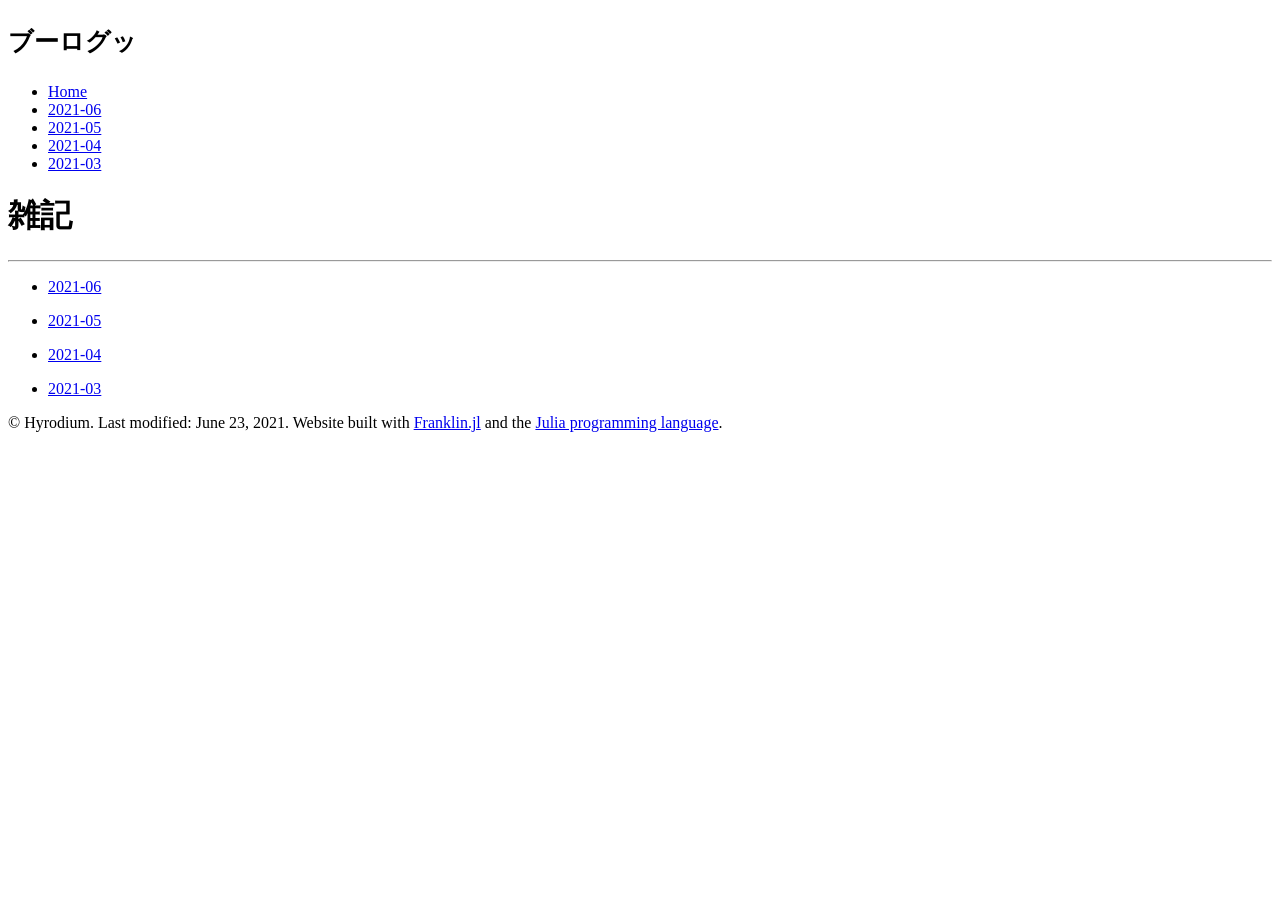
==== index.html @ 352aa860 "Deploying to gh-pages from  @ 4b5498c6d5b73a26250e05cb54c9663188413fc5 🚀" ====
<!doctype html> <html lang=ja > <meta charset=UTF-8 > <meta name=viewport  content="width=device-width, initial-scale=1"> <link href="/blog/css/franklin.css" rel=stylesheet > <link href="/blog/css/vela.css" rel=stylesheet > <script src="/blog/libs/vela/jquery.min.js"></script> <link rel=icon  href="/blog/assets/favicon.ico"> <title>ブローグッ</title> <div class=main-nav  id=menu > <div class=flex-container > <span class=sidebar-brand > <h3 style='font-size: 25px'>ブーログッ</h3> </span> </div> <nav class=sidebar-nav > <ul class=metismenu  id=metismenu  > <li><a href="/blog/index.html">Home</a> <li><a href="/blog/2021-06/">2021-06</a> <li><a href="/blog/2021-05/">2021-05</a> <li><a href="/blog/2021-04/">2021-04</a> <li><a href="/blog/2021-03/">2021-03</a> </ul> </nav> </div> <main id=panel > <div class="toggle-button hamburger hamburger--spin"> <div class=hamburger-box > <div class=hamburger-inner ></div> </div> </div> <h1 class="page title">雑記</h1> <hr> <div class=franklin-content ><ul> <li><p><a href="/blog/2021-06/">2021-06</a></p> <li><p><a href="/blog/2021-05/">2021-05</a></p> <li><p><a href="/blog/2021-04/">2021-04</a></p> <li><p><a href="/blog/2021-03/">2021-03</a></p> </ul> <div class=page-foot > <div class=copyright > &copy; Hyrodium. Last modified: June 23, 2021. Website built with <a href="https://github.com/tlienart/Franklin.jl">Franklin.jl</a> and the <a href="https://julialang.org">Julia programming language</a>. </div> </div> </div> </main> <script src="/blog/libs/vela/metisMenu.min.js"></script> <script src="/blog/libs/vela/slideout.min.js"></script>
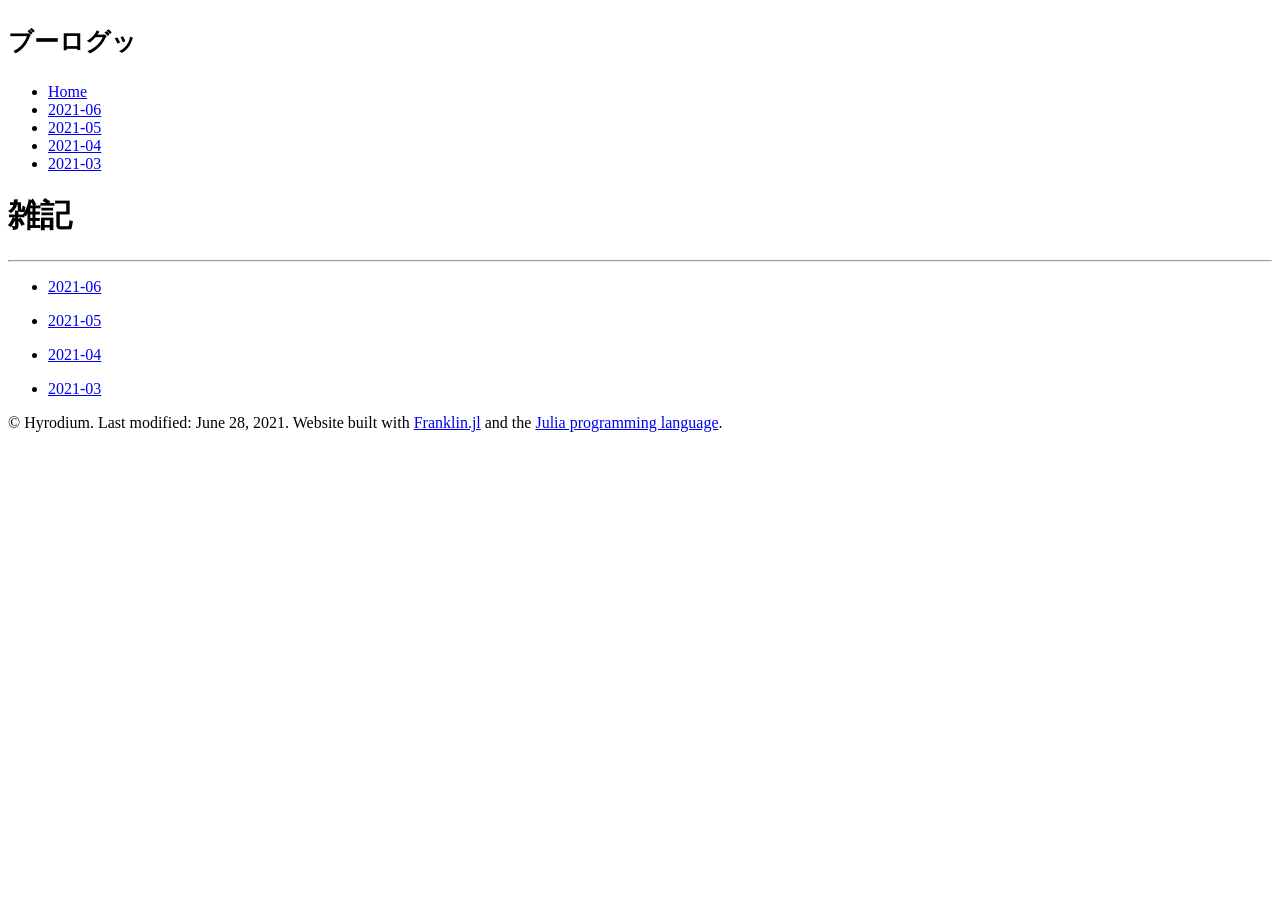
==== commit ddb1637a: "Deploying to gh-pages from  @ 4e262ed561102e9f337beb8de1df21e511febd5a 🚀" ====
--- a/index.html
+++ b/index.html
@@ -1 +1 @@
-<!doctype html> <html lang=ja > <meta charset=UTF-8 > <meta name=viewport  content="width=device-width, initial-scale=1"> <link href="/blog/css/franklin.css" rel=stylesheet > <link href="/blog/css/vela.css" rel=stylesheet > <script src="/blog/libs/vela/jquery.min.js"></script> <link rel=icon  href="/blog/assets/favicon.ico"> <title>ブローグッ</title> <div class=main-nav  id=menu > <div class=flex-container > <span class=sidebar-brand > <h3 style='font-size: 25px'>ブーログッ</h3> </span> </div> <nav class=sidebar-nav > <ul class=metismenu  id=metismenu  > <li><a href="/blog/index.html">Home</a> <li><a href="/blog/2021-06/">2021-06</a> <li><a href="/blog/2021-05/">2021-05</a> <li><a href="/blog/2021-04/">2021-04</a> <li><a href="/blog/2021-03/">2021-03</a> </ul> </nav> </div> <main id=panel > <div class="toggle-button hamburger hamburger--spin"> <div class=hamburger-box > <div class=hamburger-inner ></div> </div> </div> <h1 class="page title">雑記</h1> <hr> <div class=franklin-content ><ul> <li><p><a href="/blog/2021-06/">2021-06</a></p> <li><p><a href="/blog/2021-05/">2021-05</a></p> <li><p><a href="/blog/2021-04/">2021-04</a></p> <li><p><a href="/blog/2021-03/">2021-03</a></p> </ul> <div class=page-foot > <div class=copyright > &copy; Hyrodium. Last modified: June 23, 2021. Website built with <a href="https://github.com/tlienart/Franklin.jl">Franklin.jl</a> and the <a href="https://julialang.org">Julia programming language</a>. </div> </div> </div> </main> <script src="/blog/libs/vela/metisMenu.min.js"></script> <script src="/blog/libs/vela/slideout.min.js"></script>+<!doctype html> <html lang=ja > <meta charset=UTF-8 > <meta name=viewport  content="width=device-width, initial-scale=1"> <link href="/blog/css/franklin.css" rel=stylesheet > <link href="/blog/css/vela.css" rel=stylesheet > <script src="/blog/libs/vela/jquery.min.js"></script> <link rel=icon  href="/blog/assets/favicon.ico"> <title>ブローグッ</title> <div class=main-nav  id=menu > <div class=flex-container > <span class=sidebar-brand > <h3 style='font-size: 25px'>ブーログッ</h3> </span> </div> <nav class=sidebar-nav > <ul class=metismenu  id=metismenu  > <li><a href="/blog/index.html">Home</a> <li><a href="/blog/2021-06/">2021-06</a> <li><a href="/blog/2021-05/">2021-05</a> <li><a href="/blog/2021-04/">2021-04</a> <li><a href="/blog/2021-03/">2021-03</a> </ul> </nav> </div> <main id=panel > <div class="toggle-button hamburger hamburger--spin"> <div class=hamburger-box > <div class=hamburger-inner ></div> </div> </div> <h1 class="page title">雑記</h1> <hr> <div class=franklin-content ><ul> <li><p><a href="/blog/2021-06/">2021-06</a></p> <li><p><a href="/blog/2021-05/">2021-05</a></p> <li><p><a href="/blog/2021-04/">2021-04</a></p> <li><p><a href="/blog/2021-03/">2021-03</a></p> </ul> <div class=page-foot > <div class=copyright > &copy; Hyrodium. Last modified: June 28, 2021. Website built with <a href="https://github.com/tlienart/Franklin.jl">Franklin.jl</a> and the <a href="https://julialang.org">Julia programming language</a>. </div> </div> </div> </main> <script src="/blog/libs/vela/metisMenu.min.js"></script> <script src="/blog/libs/vela/slideout.min.js"></script>
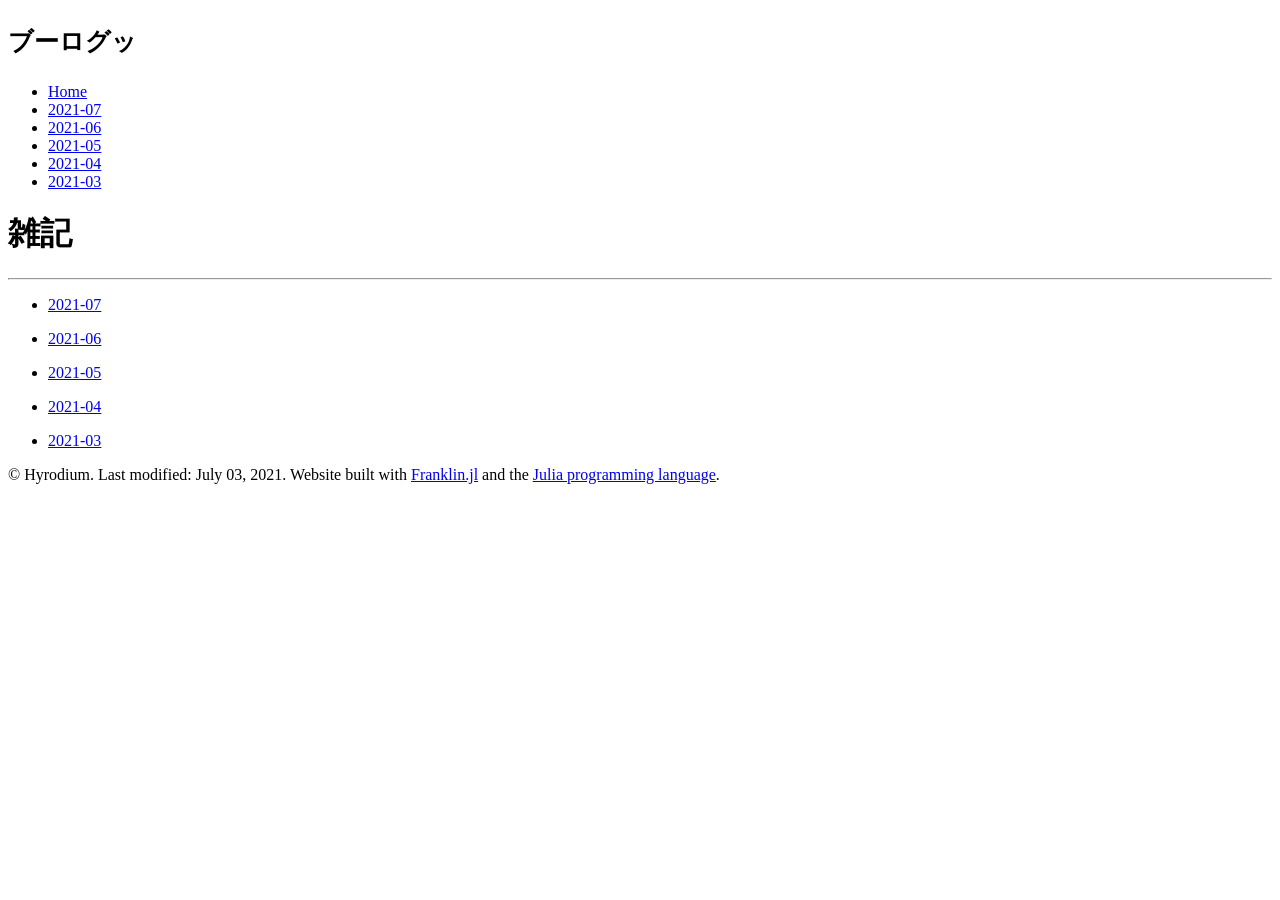
==== commit 1647f1cb: "Deploying to gh-pages from  @ 16c3fb45f56a26c690fb29f1cda28e03405113d2 🚀" ====
--- a/index.html
+++ b/index.html
@@ -1 +1 @@
-<!doctype html> <html lang=ja > <meta charset=UTF-8 > <meta name=viewport  content="width=device-width, initial-scale=1"> <link href="/blog/css/franklin.css" rel=stylesheet > <link href="/blog/css/vela.css" rel=stylesheet > <script src="/blog/libs/vela/jquery.min.js"></script> <link rel=icon  href="/blog/assets/favicon.ico"> <title>ブローグッ</title> <div class=main-nav  id=menu > <div class=flex-container > <span class=sidebar-brand > <h3 style='font-size: 25px'>ブーログッ</h3> </span> </div> <nav class=sidebar-nav > <ul class=metismenu  id=metismenu  > <li><a href="/blog/index.html">Home</a> <li><a href="/blog/2021-06/">2021-06</a> <li><a href="/blog/2021-05/">2021-05</a> <li><a href="/blog/2021-04/">2021-04</a> <li><a href="/blog/2021-03/">2021-03</a> </ul> </nav> </div> <main id=panel > <div class="toggle-button hamburger hamburger--spin"> <div class=hamburger-box > <div class=hamburger-inner ></div> </div> </div> <h1 class="page title">雑記</h1> <hr> <div class=franklin-content ><ul> <li><p><a href="/blog/2021-06/">2021-06</a></p> <li><p><a href="/blog/2021-05/">2021-05</a></p> <li><p><a href="/blog/2021-04/">2021-04</a></p> <li><p><a href="/blog/2021-03/">2021-03</a></p> </ul> <div class=page-foot > <div class=copyright > &copy; Hyrodium. Last modified: June 28, 2021. Website built with <a href="https://github.com/tlienart/Franklin.jl">Franklin.jl</a> and the <a href="https://julialang.org">Julia programming language</a>. </div> </div> </div> </main> <script src="/blog/libs/vela/metisMenu.min.js"></script> <script src="/blog/libs/vela/slideout.min.js"></script>+<!doctype html> <html lang=ja > <meta charset=UTF-8 > <meta name=viewport  content="width=device-width, initial-scale=1"> <link href="/blog/css/franklin.css" rel=stylesheet > <link href="/blog/css/vela.css" rel=stylesheet > <script src="/blog/libs/vela/jquery.min.js"></script> <link rel=icon  href="/blog/assets/favicon.ico"> <title>ブローグッ</title> <div class=main-nav  id=menu > <div class=flex-container > <span class=sidebar-brand > <h3 style='font-size: 25px'>ブーログッ</h3> </span> </div> <nav class=sidebar-nav > <ul class=metismenu  id=metismenu  > <li><a href="/blog/index.html">Home</a> <li><a href="/blog/2021-07/">2021-07</a> <li><a href="/blog/2021-06/">2021-06</a> <li><a href="/blog/2021-05/">2021-05</a> <li><a href="/blog/2021-04/">2021-04</a> <li><a href="/blog/2021-03/">2021-03</a> </ul> </nav> </div> <main id=panel > <div class="toggle-button hamburger hamburger--spin"> <div class=hamburger-box > <div class=hamburger-inner ></div> </div> </div> <h1 class="page title">雑記</h1> <hr> <div class=franklin-content ><ul> <li><p><a href="/blog/2021-07/">2021-07</a></p> <li><p><a href="/blog/2021-06/">2021-06</a></p> <li><p><a href="/blog/2021-05/">2021-05</a></p> <li><p><a href="/blog/2021-04/">2021-04</a></p> <li><p><a href="/blog/2021-03/">2021-03</a></p> </ul> <div class=page-foot > <div class=copyright > &copy; Hyrodium. Last modified: July 03, 2021. Website built with <a href="https://github.com/tlienart/Franklin.jl">Franklin.jl</a> and the <a href="https://julialang.org">Julia programming language</a>. </div> </div> </div> </main> <script src="/blog/libs/vela/metisMenu.min.js"></script> <script src="/blog/libs/vela/slideout.min.js"></script>
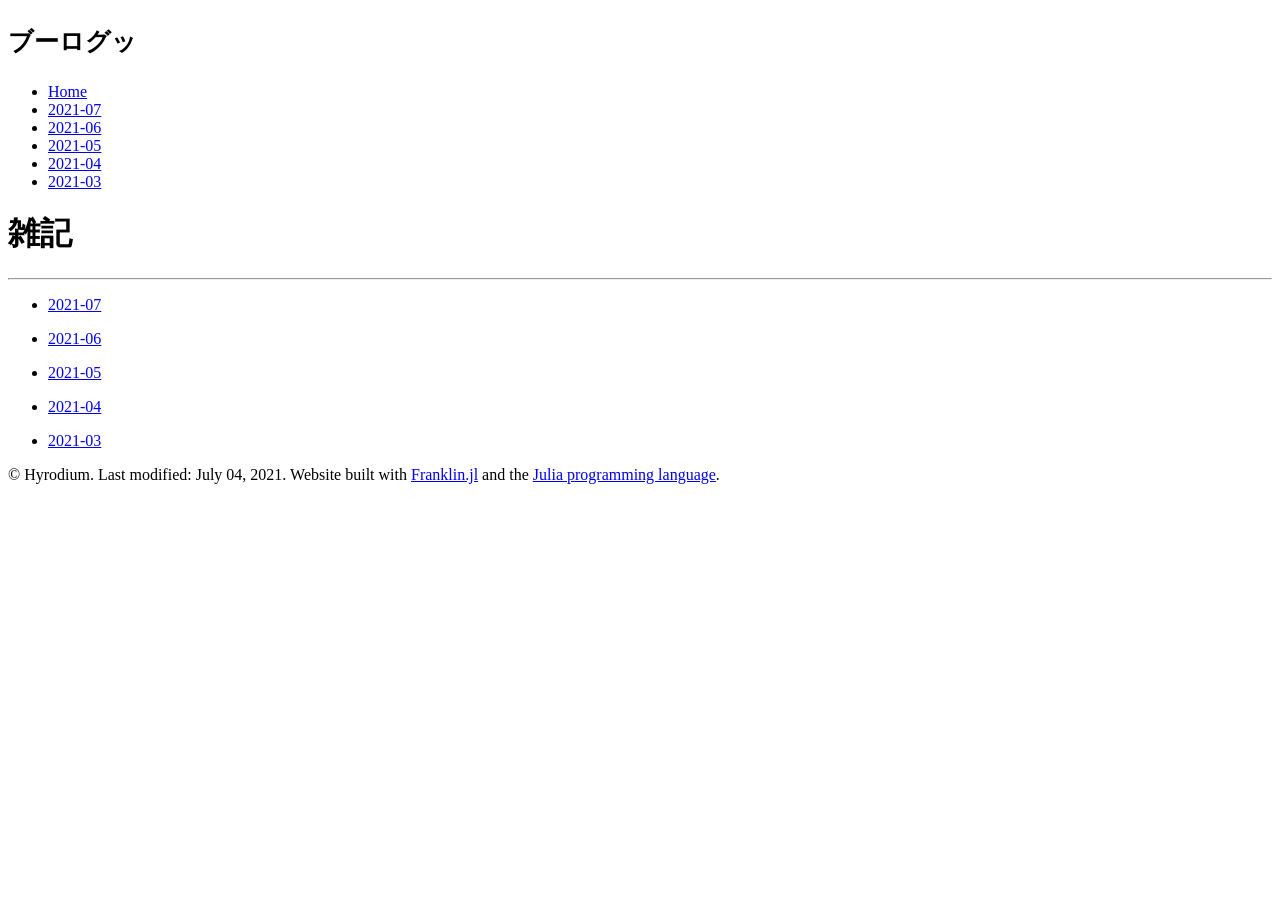
==== commit ac94da20: "Deploying to gh-pages from  @ 1240a013e0447bb2cce31087d0e14ca42e0653b8 🚀" ====
--- a/index.html
+++ b/index.html
@@ -1 +1 @@
-<!doctype html> <html lang=ja > <meta charset=UTF-8 > <meta name=viewport  content="width=device-width, initial-scale=1"> <link href="/blog/css/franklin.css" rel=stylesheet > <link href="/blog/css/vela.css" rel=stylesheet > <script src="/blog/libs/vela/jquery.min.js"></script> <link rel=icon  href="/blog/assets/favicon.ico"> <title>ブローグッ</title> <div class=main-nav  id=menu > <div class=flex-container > <span class=sidebar-brand > <h3 style='font-size: 25px'>ブーログッ</h3> </span> </div> <nav class=sidebar-nav > <ul class=metismenu  id=metismenu  > <li><a href="/blog/index.html">Home</a> <li><a href="/blog/2021-07/">2021-07</a> <li><a href="/blog/2021-06/">2021-06</a> <li><a href="/blog/2021-05/">2021-05</a> <li><a href="/blog/2021-04/">2021-04</a> <li><a href="/blog/2021-03/">2021-03</a> </ul> </nav> </div> <main id=panel > <div class="toggle-button hamburger hamburger--spin"> <div class=hamburger-box > <div class=hamburger-inner ></div> </div> </div> <h1 class="page title">雑記</h1> <hr> <div class=franklin-content ><ul> <li><p><a href="/blog/2021-07/">2021-07</a></p> <li><p><a href="/blog/2021-06/">2021-06</a></p> <li><p><a href="/blog/2021-05/">2021-05</a></p> <li><p><a href="/blog/2021-04/">2021-04</a></p> <li><p><a href="/blog/2021-03/">2021-03</a></p> </ul> <div class=page-foot > <div class=copyright > &copy; Hyrodium. Last modified: July 03, 2021. Website built with <a href="https://github.com/tlienart/Franklin.jl">Franklin.jl</a> and the <a href="https://julialang.org">Julia programming language</a>. </div> </div> </div> </main> <script src="/blog/libs/vela/metisMenu.min.js"></script> <script src="/blog/libs/vela/slideout.min.js"></script>+<!doctype html> <html lang=ja > <meta charset=UTF-8 > <meta name=viewport  content="width=device-width, initial-scale=1"> <link href="/blog/css/franklin.css" rel=stylesheet > <link href="/blog/css/vela.css" rel=stylesheet > <script src="/blog/libs/vela/jquery.min.js"></script> <link rel=icon  href="/blog/assets/favicon.ico"> <title>ブローグッ</title> <div class=main-nav  id=menu > <div class=flex-container > <span class=sidebar-brand > <h3 style='font-size: 25px'>ブーログッ</h3> </span> </div> <nav class=sidebar-nav > <ul class=metismenu  id=metismenu  > <li><a href="/blog/index.html">Home</a> <li><a href="/blog/2021-07/">2021-07</a> <li><a href="/blog/2021-06/">2021-06</a> <li><a href="/blog/2021-05/">2021-05</a> <li><a href="/blog/2021-04/">2021-04</a> <li><a href="/blog/2021-03/">2021-03</a> </ul> </nav> </div> <main id=panel > <div class="toggle-button hamburger hamburger--spin"> <div class=hamburger-box > <div class=hamburger-inner ></div> </div> </div> <h1 class="page title">雑記</h1> <hr> <div class=franklin-content ><ul> <li><p><a href="/blog/2021-07/">2021-07</a></p> <li><p><a href="/blog/2021-06/">2021-06</a></p> <li><p><a href="/blog/2021-05/">2021-05</a></p> <li><p><a href="/blog/2021-04/">2021-04</a></p> <li><p><a href="/blog/2021-03/">2021-03</a></p> </ul> <div class=page-foot > <div class=copyright > &copy; Hyrodium. Last modified: July 04, 2021. Website built with <a href="https://github.com/tlienart/Franklin.jl">Franklin.jl</a> and the <a href="https://julialang.org">Julia programming language</a>. </div> </div> </div> </main> <script src="/blog/libs/vela/metisMenu.min.js"></script> <script src="/blog/libs/vela/slideout.min.js"></script>
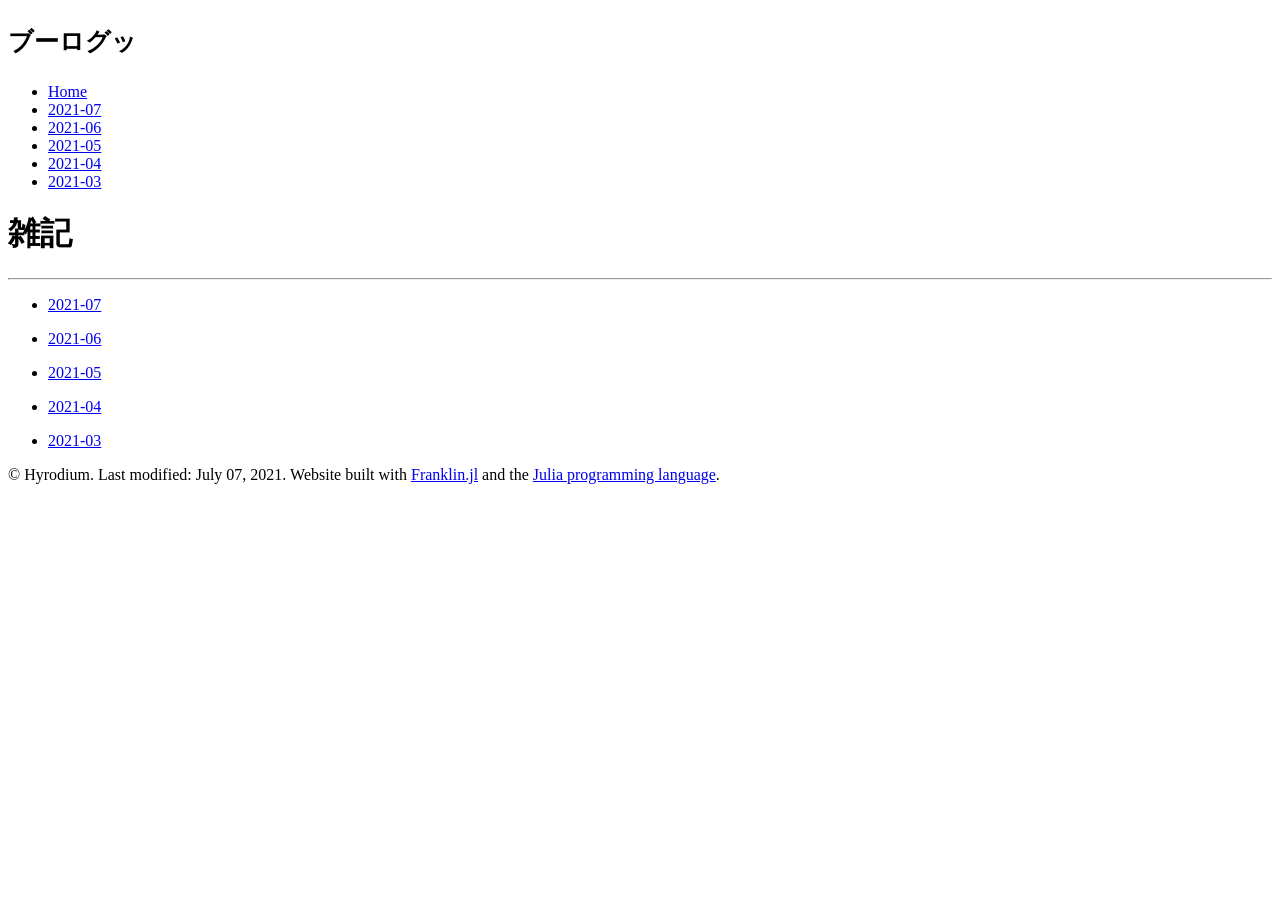
==== commit eeabbd0b: "Deploying to gh-pages from  @ 77ef19f5c92a2acf3356fe73f3263bb60edae6d8 🚀" ====
--- a/index.html
+++ b/index.html
@@ -1 +1 @@
-<!doctype html> <html lang=ja > <meta charset=UTF-8 > <meta name=viewport  content="width=device-width, initial-scale=1"> <link href="/blog/css/franklin.css" rel=stylesheet > <link href="/blog/css/vela.css" rel=stylesheet > <script src="/blog/libs/vela/jquery.min.js"></script> <link rel=icon  href="/blog/assets/favicon.ico"> <title>ブローグッ</title> <div class=main-nav  id=menu > <div class=flex-container > <span class=sidebar-brand > <h3 style='font-size: 25px'>ブーログッ</h3> </span> </div> <nav class=sidebar-nav > <ul class=metismenu  id=metismenu  > <li><a href="/blog/index.html">Home</a> <li><a href="/blog/2021-07/">2021-07</a> <li><a href="/blog/2021-06/">2021-06</a> <li><a href="/blog/2021-05/">2021-05</a> <li><a href="/blog/2021-04/">2021-04</a> <li><a href="/blog/2021-03/">2021-03</a> </ul> </nav> </div> <main id=panel > <div class="toggle-button hamburger hamburger--spin"> <div class=hamburger-box > <div class=hamburger-inner ></div> </div> </div> <h1 class="page title">雑記</h1> <hr> <div class=franklin-content ><ul> <li><p><a href="/blog/2021-07/">2021-07</a></p> <li><p><a href="/blog/2021-06/">2021-06</a></p> <li><p><a href="/blog/2021-05/">2021-05</a></p> <li><p><a href="/blog/2021-04/">2021-04</a></p> <li><p><a href="/blog/2021-03/">2021-03</a></p> </ul> <div class=page-foot > <div class=copyright > &copy; Hyrodium. Last modified: July 04, 2021. Website built with <a href="https://github.com/tlienart/Franklin.jl">Franklin.jl</a> and the <a href="https://julialang.org">Julia programming language</a>. </div> </div> </div> </main> <script src="/blog/libs/vela/metisMenu.min.js"></script> <script src="/blog/libs/vela/slideout.min.js"></script>+<!doctype html> <html lang=ja > <meta charset=UTF-8 > <meta name=viewport  content="width=device-width, initial-scale=1"> <link href="/blog/css/franklin.css" rel=stylesheet > <link href="/blog/css/vela.css" rel=stylesheet > <script src="/blog/libs/vela/jquery.min.js"></script> <link rel=icon  href="/blog/assets/favicon.ico"> <title>ブローグッ</title> <div class=main-nav  id=menu > <div class=flex-container > <span class=sidebar-brand > <h3 style='font-size: 25px'>ブーログッ</h3> </span> </div> <nav class=sidebar-nav > <ul class=metismenu  id=metismenu  > <li><a href="/blog/index.html">Home</a> <li><a href="/blog/2021-07/">2021-07</a> <li><a href="/blog/2021-06/">2021-06</a> <li><a href="/blog/2021-05/">2021-05</a> <li><a href="/blog/2021-04/">2021-04</a> <li><a href="/blog/2021-03/">2021-03</a> </ul> </nav> </div> <main id=panel > <div class="toggle-button hamburger hamburger--spin"> <div class=hamburger-box > <div class=hamburger-inner ></div> </div> </div> <h1 class="page title">雑記</h1> <hr> <div class=franklin-content ><ul> <li><p><a href="/blog/2021-07/">2021-07</a></p> <li><p><a href="/blog/2021-06/">2021-06</a></p> <li><p><a href="/blog/2021-05/">2021-05</a></p> <li><p><a href="/blog/2021-04/">2021-04</a></p> <li><p><a href="/blog/2021-03/">2021-03</a></p> </ul> <div class=page-foot > <div class=copyright > &copy; Hyrodium. Last modified: July 07, 2021. Website built with <a href="https://github.com/tlienart/Franklin.jl">Franklin.jl</a> and the <a href="https://julialang.org">Julia programming language</a>. </div> </div> </div> </main> <script src="/blog/libs/vela/metisMenu.min.js"></script> <script src="/blog/libs/vela/slideout.min.js"></script>
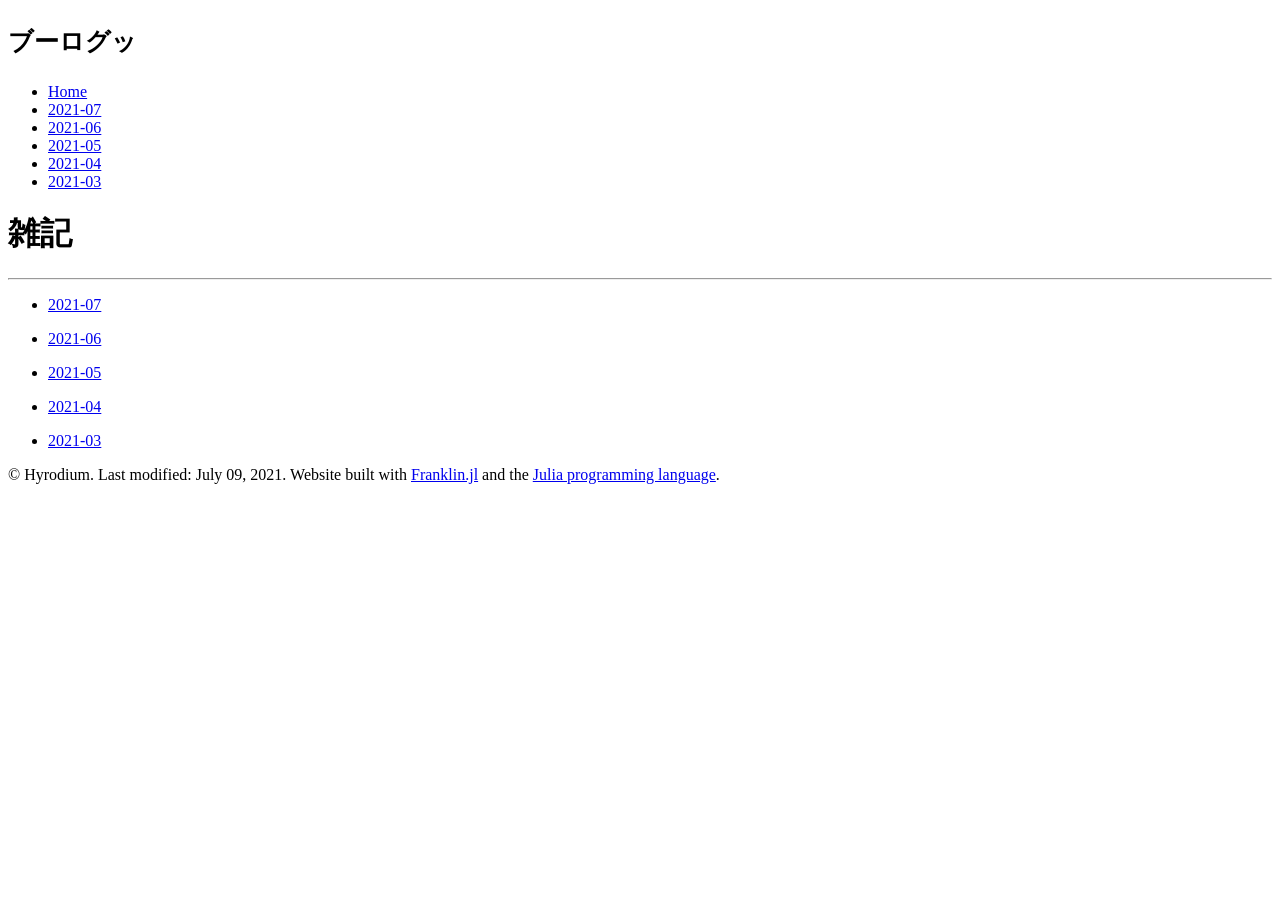
==== commit d2b10a75: "Deploying to gh-pages from  @ 2bc6fda25c31c2a46c63f798057642334f36761b 🚀" ====
--- a/index.html
+++ b/index.html
@@ -1 +1 @@
-<!doctype html> <html lang=ja > <meta charset=UTF-8 > <meta name=viewport  content="width=device-width, initial-scale=1"> <link href="/blog/css/franklin.css" rel=stylesheet > <link href="/blog/css/vela.css" rel=stylesheet > <script src="/blog/libs/vela/jquery.min.js"></script> <link rel=icon  href="/blog/assets/favicon.ico"> <title>ブローグッ</title> <div class=main-nav  id=menu > <div class=flex-container > <span class=sidebar-brand > <h3 style='font-size: 25px'>ブーログッ</h3> </span> </div> <nav class=sidebar-nav > <ul class=metismenu  id=metismenu  > <li><a href="/blog/index.html">Home</a> <li><a href="/blog/2021-07/">2021-07</a> <li><a href="/blog/2021-06/">2021-06</a> <li><a href="/blog/2021-05/">2021-05</a> <li><a href="/blog/2021-04/">2021-04</a> <li><a href="/blog/2021-03/">2021-03</a> </ul> </nav> </div> <main id=panel > <div class="toggle-button hamburger hamburger--spin"> <div class=hamburger-box > <div class=hamburger-inner ></div> </div> </div> <h1 class="page title">雑記</h1> <hr> <div class=franklin-content ><ul> <li><p><a href="/blog/2021-07/">2021-07</a></p> <li><p><a href="/blog/2021-06/">2021-06</a></p> <li><p><a href="/blog/2021-05/">2021-05</a></p> <li><p><a href="/blog/2021-04/">2021-04</a></p> <li><p><a href="/blog/2021-03/">2021-03</a></p> </ul> <div class=page-foot > <div class=copyright > &copy; Hyrodium. Last modified: July 07, 2021. Website built with <a href="https://github.com/tlienart/Franklin.jl">Franklin.jl</a> and the <a href="https://julialang.org">Julia programming language</a>. </div> </div> </div> </main> <script src="/blog/libs/vela/metisMenu.min.js"></script> <script src="/blog/libs/vela/slideout.min.js"></script>+<!doctype html> <html lang=ja > <meta charset=UTF-8 > <meta name=viewport  content="width=device-width, initial-scale=1"> <link href="/blog/css/franklin.css" rel=stylesheet > <link href="/blog/css/vela.css" rel=stylesheet > <script src="/blog/libs/vela/jquery.min.js"></script> <link rel=icon  href="/blog/assets/favicon.ico"> <title>ブローグッ</title> <div class=main-nav  id=menu > <div class=flex-container > <span class=sidebar-brand > <h3 style='font-size: 25px'>ブーログッ</h3> </span> </div> <nav class=sidebar-nav > <ul class=metismenu  id=metismenu  > <li><a href="/blog/index.html">Home</a> <li><a href="/blog/2021-07/">2021-07</a> <li><a href="/blog/2021-06/">2021-06</a> <li><a href="/blog/2021-05/">2021-05</a> <li><a href="/blog/2021-04/">2021-04</a> <li><a href="/blog/2021-03/">2021-03</a> </ul> </nav> </div> <main id=panel > <div class="toggle-button hamburger hamburger--spin"> <div class=hamburger-box > <div class=hamburger-inner ></div> </div> </div> <h1 class="page title">雑記</h1> <hr> <div class=franklin-content ><ul> <li><p><a href="/blog/2021-07/">2021-07</a></p> <li><p><a href="/blog/2021-06/">2021-06</a></p> <li><p><a href="/blog/2021-05/">2021-05</a></p> <li><p><a href="/blog/2021-04/">2021-04</a></p> <li><p><a href="/blog/2021-03/">2021-03</a></p> </ul> <div class=page-foot > <div class=copyright > &copy; Hyrodium. Last modified: July 09, 2021. Website built with <a href="https://github.com/tlienart/Franklin.jl">Franklin.jl</a> and the <a href="https://julialang.org">Julia programming language</a>. </div> </div> </div> </main> <script src="/blog/libs/vela/metisMenu.min.js"></script> <script src="/blog/libs/vela/slideout.min.js"></script>
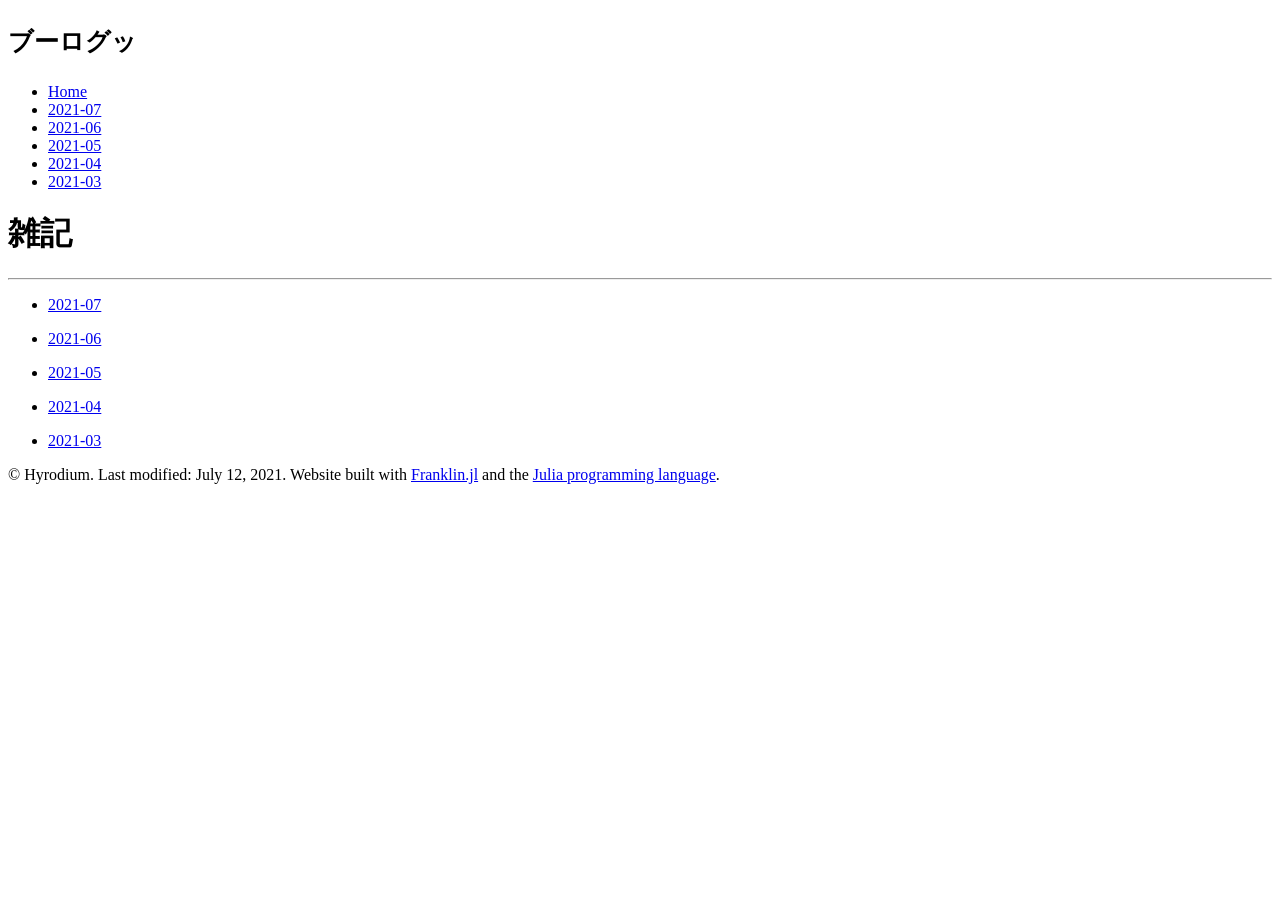
==== commit 5f998cc8: "Deploying to gh-pages from  @ a02ca2074e0eed8c945883b8249f1799220aa62d 🚀" ====
--- a/index.html
+++ b/index.html
@@ -1 +1 @@
-<!doctype html> <html lang=ja > <meta charset=UTF-8 > <meta name=viewport  content="width=device-width, initial-scale=1"> <link href="/blog/css/franklin.css" rel=stylesheet > <link href="/blog/css/vela.css" rel=stylesheet > <script src="/blog/libs/vela/jquery.min.js"></script> <link rel=icon  href="/blog/assets/favicon.ico"> <title>ブローグッ</title> <div class=main-nav  id=menu > <div class=flex-container > <span class=sidebar-brand > <h3 style='font-size: 25px'>ブーログッ</h3> </span> </div> <nav class=sidebar-nav > <ul class=metismenu  id=metismenu  > <li><a href="/blog/index.html">Home</a> <li><a href="/blog/2021-07/">2021-07</a> <li><a href="/blog/2021-06/">2021-06</a> <li><a href="/blog/2021-05/">2021-05</a> <li><a href="/blog/2021-04/">2021-04</a> <li><a href="/blog/2021-03/">2021-03</a> </ul> </nav> </div> <main id=panel > <div class="toggle-button hamburger hamburger--spin"> <div class=hamburger-box > <div class=hamburger-inner ></div> </div> </div> <h1 class="page title">雑記</h1> <hr> <div class=franklin-content ><ul> <li><p><a href="/blog/2021-07/">2021-07</a></p> <li><p><a href="/blog/2021-06/">2021-06</a></p> <li><p><a href="/blog/2021-05/">2021-05</a></p> <li><p><a href="/blog/2021-04/">2021-04</a></p> <li><p><a href="/blog/2021-03/">2021-03</a></p> </ul> <div class=page-foot > <div class=copyright > &copy; Hyrodium. Last modified: July 09, 2021. Website built with <a href="https://github.com/tlienart/Franklin.jl">Franklin.jl</a> and the <a href="https://julialang.org">Julia programming language</a>. </div> </div> </div> </main> <script src="/blog/libs/vela/metisMenu.min.js"></script> <script src="/blog/libs/vela/slideout.min.js"></script>+<!doctype html> <html lang=ja > <meta charset=UTF-8 > <meta name=viewport  content="width=device-width, initial-scale=1"> <link href="/blog/css/franklin.css" rel=stylesheet > <link href="/blog/css/vela.css" rel=stylesheet > <script src="/blog/libs/vela/jquery.min.js"></script> <link rel=icon  href="/blog/assets/favicon.ico"> <title>ブローグッ</title> <div class=main-nav  id=menu > <div class=flex-container > <span class=sidebar-brand > <h3 style='font-size: 25px'>ブーログッ</h3> </span> </div> <nav class=sidebar-nav > <ul class=metismenu  id=metismenu  > <li><a href="/blog/index.html">Home</a> <li><a href="/blog/2021-07/">2021-07</a> <li><a href="/blog/2021-06/">2021-06</a> <li><a href="/blog/2021-05/">2021-05</a> <li><a href="/blog/2021-04/">2021-04</a> <li><a href="/blog/2021-03/">2021-03</a> </ul> </nav> </div> <main id=panel > <div class="toggle-button hamburger hamburger--spin"> <div class=hamburger-box > <div class=hamburger-inner ></div> </div> </div> <h1 class="page title">雑記</h1> <hr> <div class=franklin-content ><ul> <li><p><a href="/blog/2021-07/">2021-07</a></p> <li><p><a href="/blog/2021-06/">2021-06</a></p> <li><p><a href="/blog/2021-05/">2021-05</a></p> <li><p><a href="/blog/2021-04/">2021-04</a></p> <li><p><a href="/blog/2021-03/">2021-03</a></p> </ul> <div class=page-foot > <div class=copyright > &copy; Hyrodium. Last modified: July 12, 2021. Website built with <a href="https://github.com/tlienart/Franklin.jl">Franklin.jl</a> and the <a href="https://julialang.org">Julia programming language</a>. </div> </div> </div> </main> <script src="/blog/libs/vela/metisMenu.min.js"></script> <script src="/blog/libs/vela/slideout.min.js"></script>
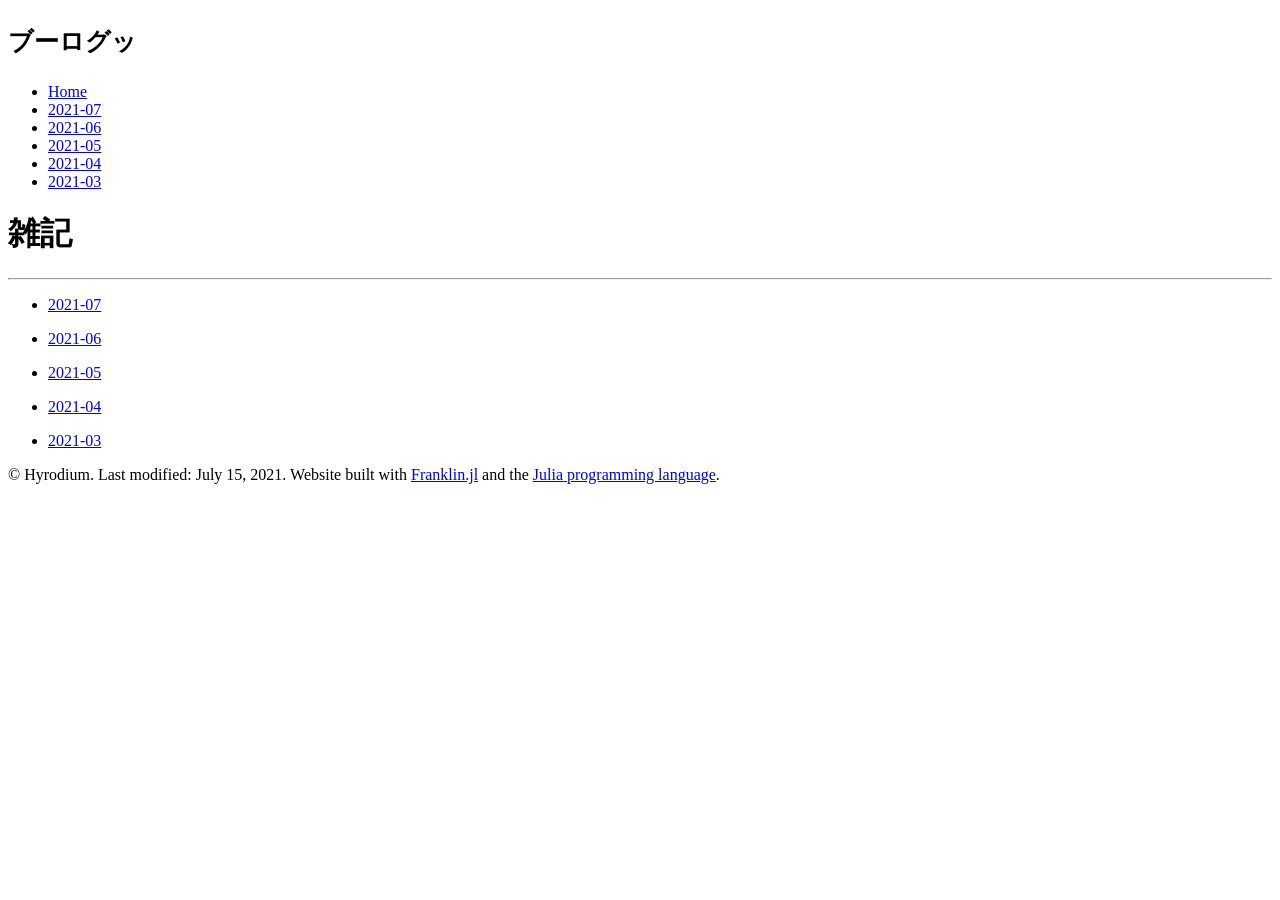
==== commit 6c0c4759: "Deploying to gh-pages from  @ d77afb0f125ae116e822c46421ca73f0cc044302 🚀" ====
--- a/index.html
+++ b/index.html
@@ -1 +1 @@
-<!doctype html> <html lang=ja > <meta charset=UTF-8 > <meta name=viewport  content="width=device-width, initial-scale=1"> <link href="/blog/css/franklin.css" rel=stylesheet > <link href="/blog/css/vela.css" rel=stylesheet > <script src="/blog/libs/vela/jquery.min.js"></script> <link rel=icon  href="/blog/assets/favicon.ico"> <title>ブローグッ</title> <div class=main-nav  id=menu > <div class=flex-container > <span class=sidebar-brand > <h3 style='font-size: 25px'>ブーログッ</h3> </span> </div> <nav class=sidebar-nav > <ul class=metismenu  id=metismenu  > <li><a href="/blog/index.html">Home</a> <li><a href="/blog/2021-07/">2021-07</a> <li><a href="/blog/2021-06/">2021-06</a> <li><a href="/blog/2021-05/">2021-05</a> <li><a href="/blog/2021-04/">2021-04</a> <li><a href="/blog/2021-03/">2021-03</a> </ul> </nav> </div> <main id=panel > <div class="toggle-button hamburger hamburger--spin"> <div class=hamburger-box > <div class=hamburger-inner ></div> </div> </div> <h1 class="page title">雑記</h1> <hr> <div class=franklin-content ><ul> <li><p><a href="/blog/2021-07/">2021-07</a></p> <li><p><a href="/blog/2021-06/">2021-06</a></p> <li><p><a href="/blog/2021-05/">2021-05</a></p> <li><p><a href="/blog/2021-04/">2021-04</a></p> <li><p><a href="/blog/2021-03/">2021-03</a></p> </ul> <div class=page-foot > <div class=copyright > &copy; Hyrodium. Last modified: July 12, 2021. Website built with <a href="https://github.com/tlienart/Franklin.jl">Franklin.jl</a> and the <a href="https://julialang.org">Julia programming language</a>. </div> </div> </div> </main> <script src="/blog/libs/vela/metisMenu.min.js"></script> <script src="/blog/libs/vela/slideout.min.js"></script>+<!doctype html> <html lang=ja > <meta charset=UTF-8 > <meta name=viewport  content="width=device-width, initial-scale=1"> <link href="/blog/css/franklin.css" rel=stylesheet > <link href="/blog/css/vela.css" rel=stylesheet > <script src="/blog/libs/vela/jquery.min.js"></script> <link rel=icon  href="/blog/assets/favicon.ico"> <title>ブローグッ</title> <div class=main-nav  id=menu > <div class=flex-container > <span class=sidebar-brand > <h3 style='font-size: 25px'>ブーログッ</h3> </span> </div> <nav class=sidebar-nav > <ul class=metismenu  id=metismenu  > <li><a href="/blog/index.html">Home</a> <li><a href="/blog/2021-07/">2021-07</a> <li><a href="/blog/2021-06/">2021-06</a> <li><a href="/blog/2021-05/">2021-05</a> <li><a href="/blog/2021-04/">2021-04</a> <li><a href="/blog/2021-03/">2021-03</a> </ul> </nav> </div> <main id=panel > <div class="toggle-button hamburger hamburger--spin"> <div class=hamburger-box > <div class=hamburger-inner ></div> </div> </div> <h1 class="page title">雑記</h1> <hr> <div class=franklin-content ><ul> <li><p><a href="/blog/2021-07/">2021-07</a></p> <li><p><a href="/blog/2021-06/">2021-06</a></p> <li><p><a href="/blog/2021-05/">2021-05</a></p> <li><p><a href="/blog/2021-04/">2021-04</a></p> <li><p><a href="/blog/2021-03/">2021-03</a></p> </ul> <div class=page-foot > <div class=copyright > &copy; Hyrodium. Last modified: July 15, 2021. Website built with <a href="https://github.com/tlienart/Franklin.jl">Franklin.jl</a> and the <a href="https://julialang.org">Julia programming language</a>. </div> </div> </div> </main> <script src="/blog/libs/vela/metisMenu.min.js"></script> <script src="/blog/libs/vela/slideout.min.js"></script>
